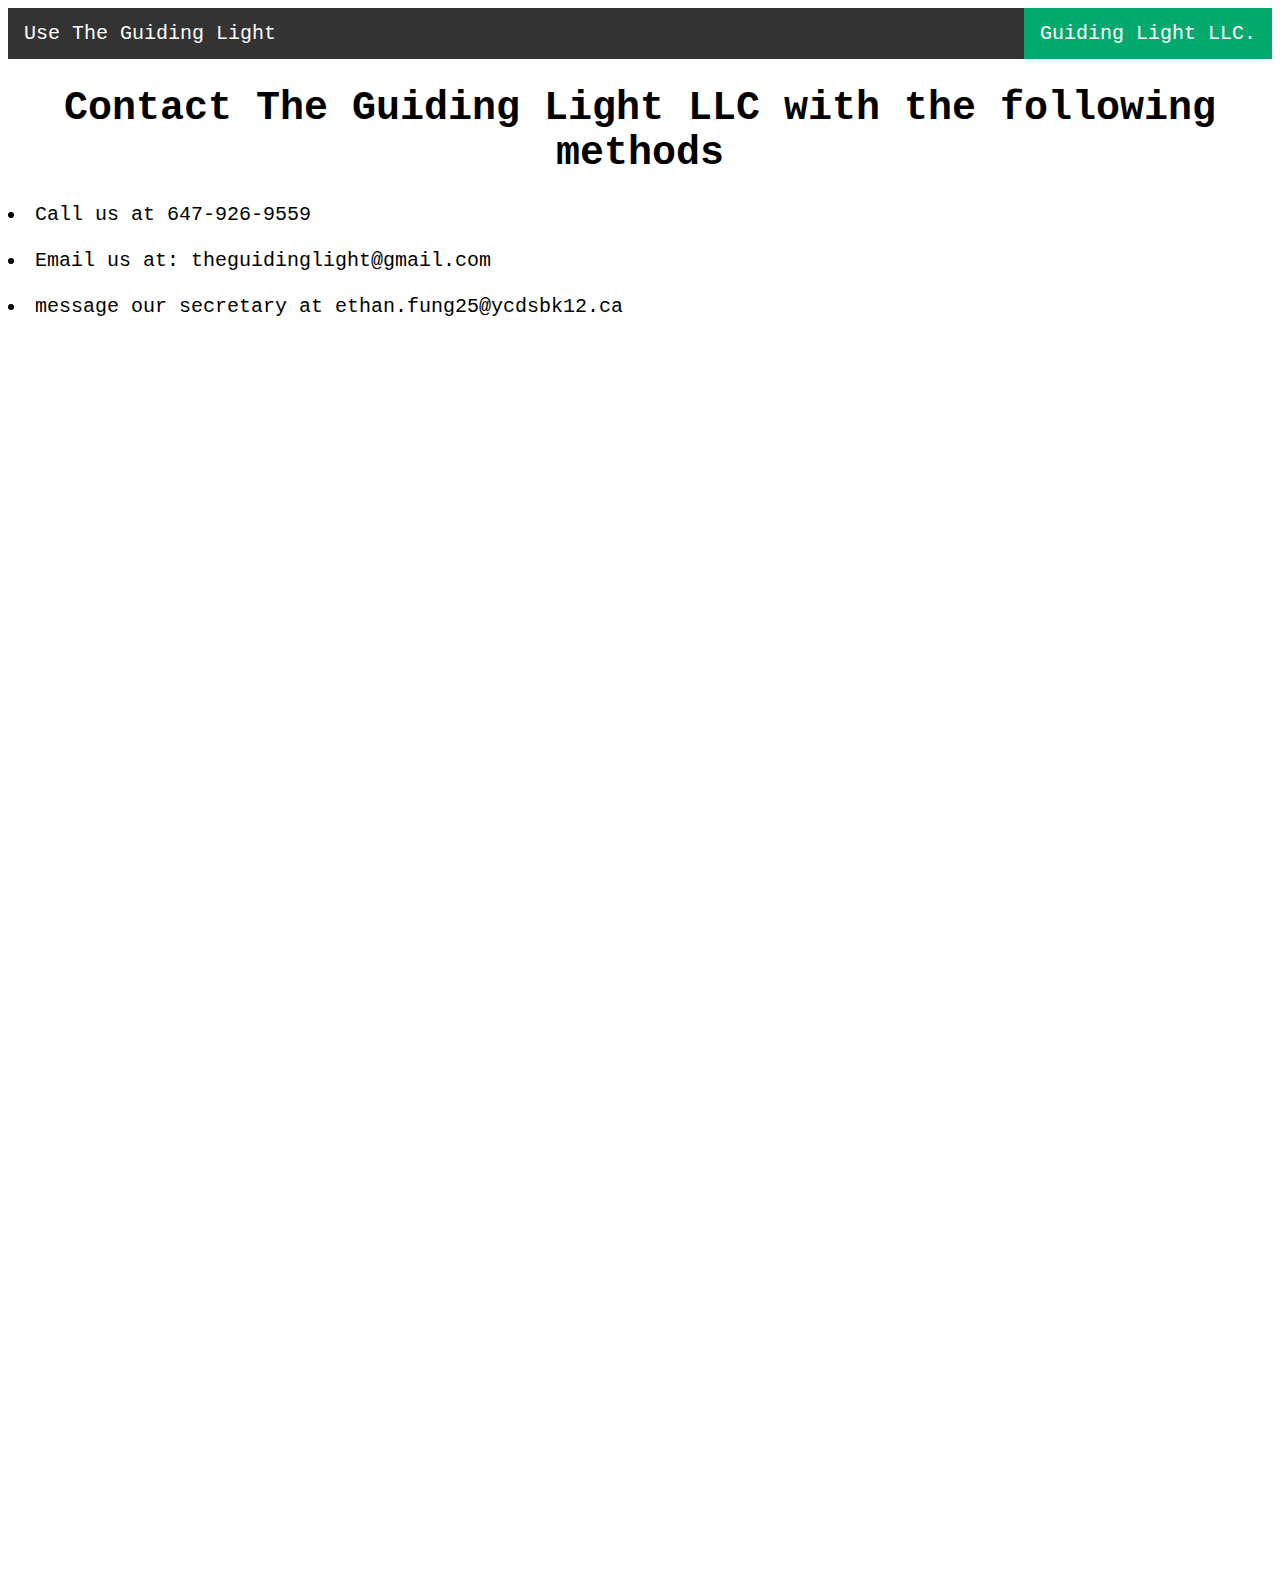
==== contact.html @ 9072c68e "Plenty of changes that will be described in logbook - May 14-16" ====
<head>
  <style>

  </style>
  <link rel="stylesheet" href="style.css">
</head>

<ul>
  <li><a href="index.html">Use The Guiding Light</a></li>
  <li style="float:right"><a class="active" href="https://sites.google.com/ycdsbk12.ca/theguidinglight/home">Guiding Light LLC.</a></li>
</ul>

<body id="contact_text">
  <h1 id="contact_text_heading"> Contact The Guiding Light LLC with the following methods</h1>

  <li> Call us at 647-926-9559 </li>
  <br></br>
  <li>Email us at: theguidinglight@gmail.com</li>
  <br></br>
  <li> message our secretary at ethan.fung25@ycdsbk12.ca </li>


</body>
---- style.css ----
html {
  height: 175%;
  width: 100%;
}

#main {
  padding: 3%;
  width: 50%;
  margin-left: 25%;
  margin-right: 25%;
  margin-top: 2%;
  background-color: #FFFFFF;
  border-radius: 8px;
  box-shadow: 0 2px 5px #777;
  color: black;
  font-weight: bold;
  font-size: 30px;
  font-family: "Lucida Console", "Courier New", monospace;

}

.button-container {
  display: flex;
}

#stop {
  width: 250px;
  height: 250px;
  border-radius: 50%;
  border: 0;
  background-color: #e00000;
  color: white;
  font-weight: bold;
  font-size: 20px;
  text-align: center;
  transform: translate(20%, 0px);
}

#stop:hover {
  width: 250px;
  height: 250px;
  border-radius: 50%;
  box-shadow: 0 2px 5px #777;
  background-color: #ac0202;
  color: white;
  font-weight: bold;
  font-size: 20px;
  cursor: pointer;
  text-align: center;
  transform: translate(20%, 0px);
}

#run {
  width: 250px;
  height: 250px;
  border-radius: 50%;
  border: 0;
  background-color: #00b30c;
  color: white;
  font-weight: bold;
  font-size: 20px;
  text-align: center;
  transform: translate(20%, 0px);
}

#run:hover {
  width: 250px;
  height: 250px;
  border-radius: 50%;
  box-shadow: 0 2px 5px #777;
  background-color: #016f08;
  color: white;
  font-weight: bold;
  font-size: 20px;
  cursor: pointer;
  text-align: center;
  transform: translate(20%, 0px);
}

#progress {
  text-align: center;
  margin-left: 25%;
  color: #123123;
  margin-right: 25%;
  background-color: #c4c4c4;
  width: 50%;
  border-radius: 8px;
}

#progress::-webkit-progress-bar {
  text-align: center;
  color: #123123;
  background-color: #000000;
  border-radius: 8px;
}

#progress::-webkit-progress-value {

  transition: width 0.1s;
  color: #123123;
  background-color: #04AA6D;

  border-radius: 8px;
}

#progress::-moz-progress-bar {
  text-align: center;
  color: #123123;
  background-color: #969fa2;
  width: 50%;
  border-radius: 8px;
}

.texts {
  text-align: center;
  font-size: 20px;
  font-family: "Lucida Console", "Courier New", monospace;
}

.center {
  display: block;
  margin-left: auto;
  margin-right: auto;
  width: 50%;
}

#webcam-container {

  text-align: center;
}

#label-container {
  text-align: center;


}

#info {
  text-align: center;
}

#info_heading {
  color: black;
  font-size: 25px margin-top: 20px;
  font-weight: bold;
  font-family: "Lucida Console", "Courier New", monospace;
}

#info_text {
  color: black;
  font-size: 17px;
  text-align: left;
  font-weight: bold;
  font-family: "Lucida Console", "Courier New", monospace;
  margin-left: 20%;
  margin-right: 20%;
}

#dev-stats-title {
  color: black;
  font-size: 25px;
  text-align: center;
  margin-top: 100px;
  font-weight: bold;
  font-family: "Lucida Console", "Courier New", monospace;
}

#dev-stats {
  color: black;
  font-size: 15px;
  text-align: center;
  font-family: "Lucida Console", "Courier New", monospace;
}

#contact_text {
  color: black;
  font-size: 20px;
  text-align: center;
  font-family: "Lucida Console", "Courier New", monospace;

}


ul {
  list-style-type: none;
  margin: 0;
  padding: 0;
  overflow: hidden;
  background-color: #333;
}

li {
  float: left;
}

li a {
  display: block;
  color: white;
  text-align: center;
  padding: 14px 16px;
  text-decoration: none;
}

li a:hover:not(.active) {
  background-color: #111;
}

.active {
  background-color: #04AA6D;
}

ul {
  list-style-type: none;
  margin: 0;
  padding: 0;
  overflow: hidden;
  background-color: #333;
}

li {
  float: left;
}

li a {
  display: block;
  color: white;
  text-align: center;
  padding: 14px 16px;
  text-decoration: none;
}

li a:hover:not(.active) {
  background-color: #111;
}

.active {
  background-color: #04AA6D;
}

#contact_button {
  width: 20%;
  height: 50px;
  border-radius: 80px;
  transform: translate(200%, 0px);
  background-color: #eaff9e;
  color: black;
  font-weight: bold;
  font-size: 20px;
  text-align: center;
}
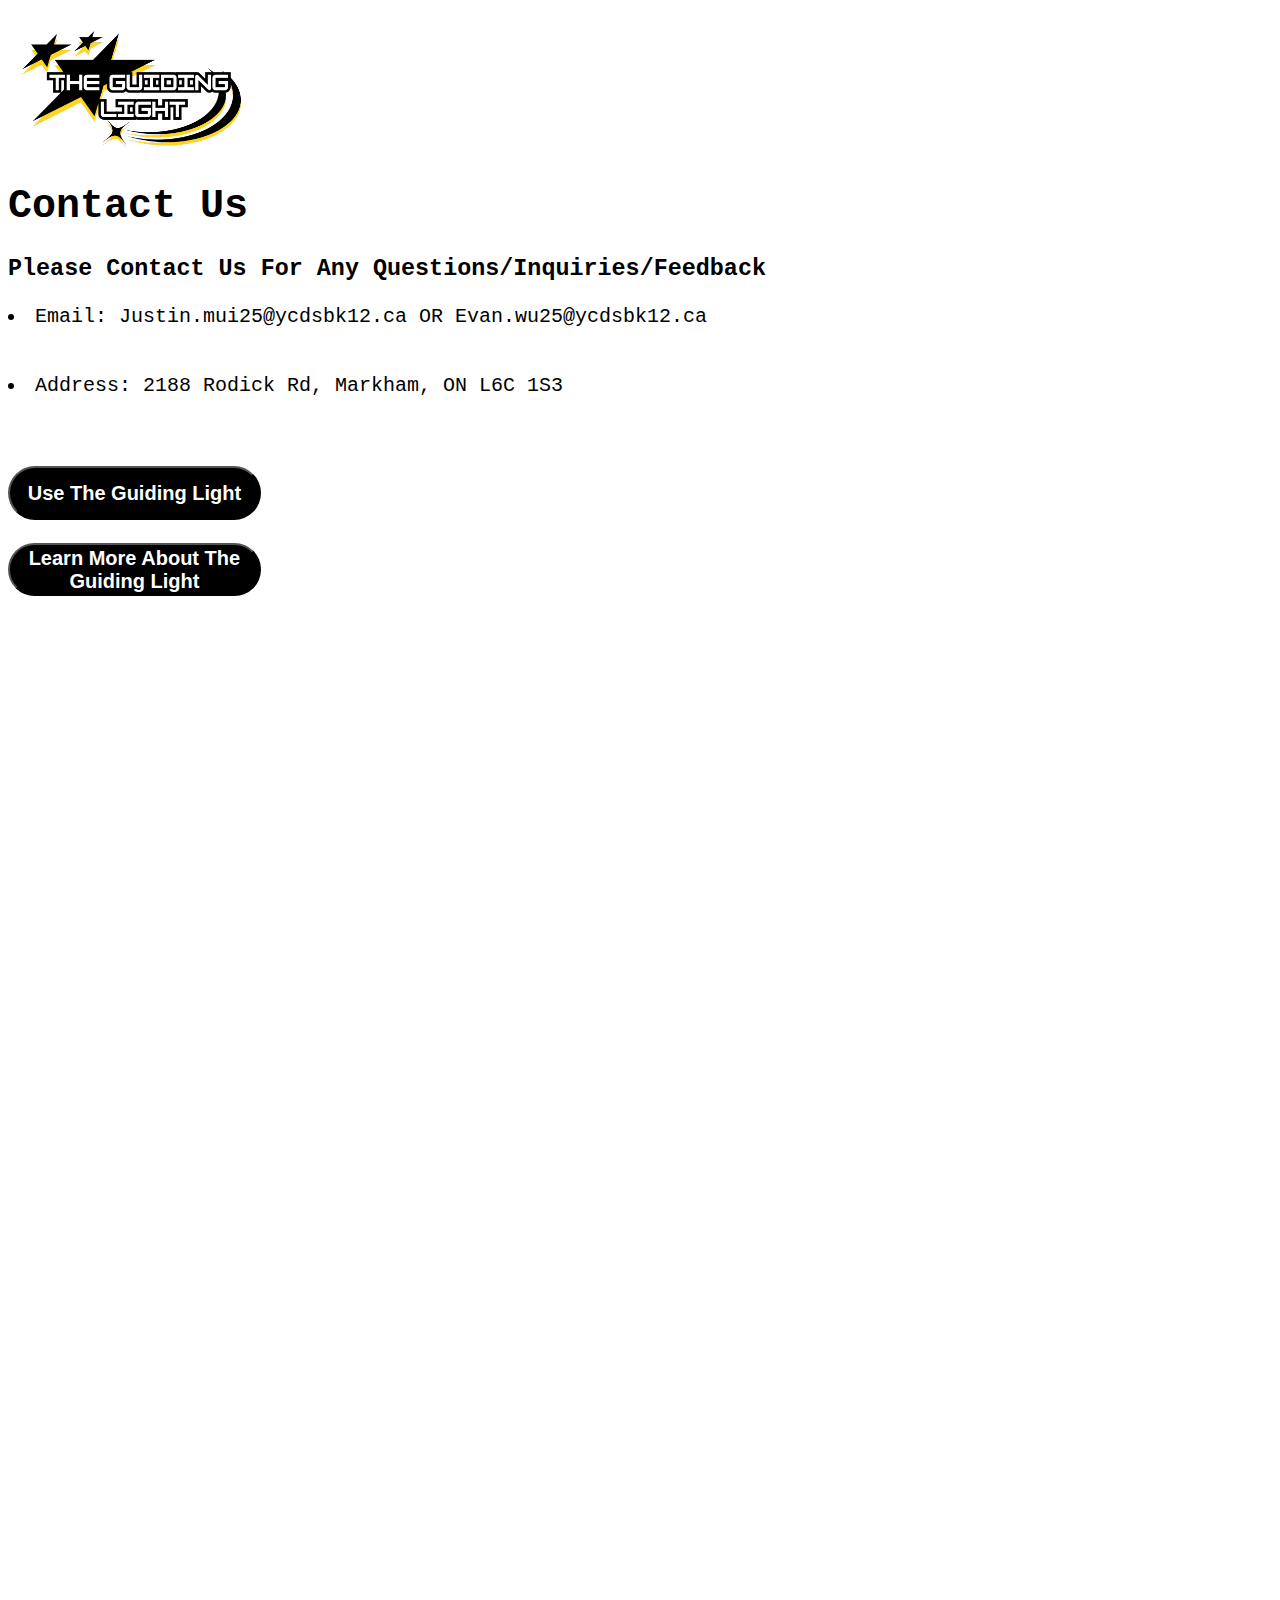
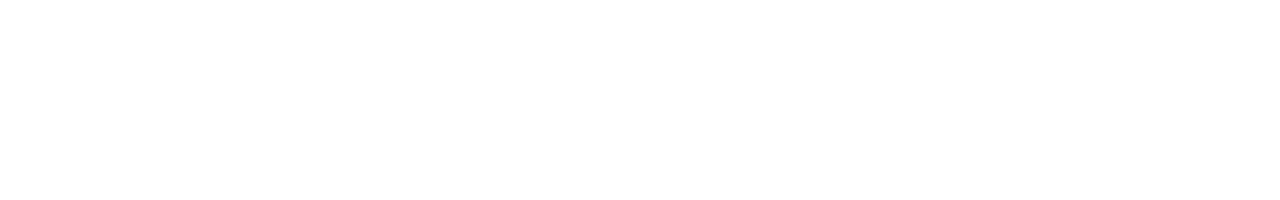
==== commit 611d0d6f: "Bunch of changes made on may 18th" ====
--- a/contact.html
+++ b/contact.html
@@ -1,23 +1,28 @@
 <head>
-  <style>
-
-  </style>
   <link rel="stylesheet" href="style.css">
 </head>
 
-<ul>
-  <li><a href="index.html">Use The Guiding Light</a></li>
-  <li style="float:right"><a class="active" href="https://sites.google.com/ycdsbk12.ca/theguidinglight/home">Guiding Light LLC.</a></li>
-</ul>
+<body>
+  <body style="background-color:#FFFFFF;">
+  <br>
+  <img src="Logo.png" alt="Guiding Light Logo" class="logoContact">
+</body>
 
 <body id="contact_text">
-  <h1 id="contact_text_heading"> Contact The Guiding Light LLC with the following methods</h1>
+  <h1>Contact Us</h1>
+  <h3 id="contact_text_heading">Please Contact Us For Any Questions/Inquiries/Feedback</h3>
 
-  <li> Call us at 647-926-9559 </li>
+  <li>Email: Justin.mui25@ycdsbk12.ca OR Evan.wu25@ycdsbk12.ca</li>
   <br></br>
-  <li>Email us at: theguidinglight@gmail.com</li>
-  <br></br>
-  <li> message our secretary at ethan.fung25@ycdsbk12.ca </li>
+  <li>Address: 2188 Rodick Rd, Markham, ON L6C 1S3</li>
 
-
-</body>+</body>
+<br><br><br>
+<a href="index.html">
+<button id="redirect_buttons" type="button">Use The Guiding Light</button>
+</a>
+  <br>
+  <br>
+<a href="https://sites.google.com/ycdsbk12.ca/theguidinglight/home">
+<button id="redirect_buttons" type="button">Learn More About The Guiding Light</button>
+</a>--- a/style.css
+++ b/style.css
@@ -1,15 +1,17 @@
+/* Setting Height and Width of Page */
 html {
-  height: 175%;
-  width: 100%;
-}
-
+  height: 200%;
+  width: 100%;
+}
+
+/* Box on main page where camera is contained */
 #main {
   padding: 3%;
-  width: 50%;
-  margin-left: 25%;
+  width: 40%;
+  margin-left: 26%;
   margin-right: 25%;
   margin-top: 2%;
-  background-color: #FFFFFF;
+  background-color: #ededed;
   border-radius: 8px;
   box-shadow: 0 2px 5px #777;
   color: black;
@@ -19,27 +21,25 @@
 
 }
 
-.button-container {
-  display: flex;
-}
-
+/* Stop Button */
 #stop {
-  width: 250px;
-  height: 250px;
-  border-radius: 50%;
+  width: 100%;
+  height: 3%;
+  border-radius: 8px;
   border: 0;
   background-color: #e00000;
   color: white;
   font-weight: bold;
   font-size: 20px;
   text-align: center;
-  transform: translate(20%, 0px);
-}
-
+  margin-top: 5%;
+}
+
+/* Darken when hovering over stop */
 #stop:hover {
-  width: 250px;
-  height: 250px;
-  border-radius: 50%;
+  width: 100%;
+  height: 3%;
+  border-radius: 8px;
   box-shadow: 0 2px 5px #777;
   background-color: #ac0202;
   color: white;
@@ -47,26 +47,27 @@
   font-size: 20px;
   cursor: pointer;
   text-align: center;
-  transform: translate(20%, 0px);
-}
-
+  margin-top: 5%;
+}
+
+/* Run Button */
 #run {
-  width: 250px;
-  height: 250px;
-  border-radius: 50%;
+  width: 100%;
+  height: 3%;
+  border-radius: 8px;
   border: 0;
   background-color: #00b30c;
   color: white;
   font-weight: bold;
   font-size: 20px;
   text-align: center;
-  transform: translate(20%, 0px);
-}
-
+}
+
+/* Darken when hovering over run button */
 #run:hover {
-  width: 250px;
-  height: 250px;
-  border-radius: 50%;
+  width: 100%;
+  height: 3%;
+  border-radius: 8px;
   box-shadow: 0 2px 5px #777;
   background-color: #016f08;
   color: white;
@@ -74,97 +75,94 @@
   font-size: 20px;
   cursor: pointer;
   text-align: center;
-  transform: translate(20%, 0px);
-}
-
+}
+
+/* Progress bar in middle when camera is running */
 #progress {
   text-align: center;
   margin-left: 25%;
-  color: #123123;
+  color: #ff0000;
   margin-right: 25%;
   background-color: #c4c4c4;
   width: 50%;
   border-radius: 8px;
 }
 
-#progress::-webkit-progress-bar {
-  text-align: center;
-  color: #123123;
-  background-color: #000000;
-  border-radius: 8px;
-}
-
+/* Makes Progress Bar Move Smoother */
 #progress::-webkit-progress-value {
-
   transition: width 0.1s;
   color: #123123;
   background-color: #04AA6D;
-
-  border-radius: 8px;
-}
-
-#progress::-moz-progress-bar {
-  text-align: center;
-  color: #123123;
-  background-color: #969fa2;
-  width: 50%;
-  border-radius: 8px;
-}
-
+  border-radius: 8px;
+}
+
+/* Text under logo */
 .texts {
   text-align: center;
   font-size: 20px;
   font-family: "Lucida Console", "Courier New", monospace;
 }
 
-.center {
+/* Logo Image */
+.logo {
   display: block;
   margin-left: auto;
   margin-right: auto;
-  width: 50%;
-}
-
+  width: 20%;
+}
+
+/* Smaller logo in contact section */
+.logoContact {
+  display: block;
+  width: 20%;
+}
+
+/* Align Webcam */
 #webcam-container {
 
   text-align: center;
 }
 
+/* Percentage Number That Appears Under Webcam */
 #label-container {
   text-align: center;
-
-
-}
-
+}
+
+/* Aligns info text to the center of the page */
 #info {
   text-align: center;
 }
 
+/* Info Heading */
 #info_heading {
   color: black;
-  font-size: 25px margin-top: 20px;
-  font-weight: bold;
-  font-family: "Lucida Console", "Courier New", monospace;
-}
-
+  font-size: 25px;
+  margin-top: 2%;
+  font-weight: bold;
+  font-family: "Lucida Console", "Courier New", monospace;
+}
+
+/* Information text */
 #info_text {
   color: black;
   font-size: 17px;
   text-align: left;
-  font-weight: bold;
   font-family: "Lucida Console", "Courier New", monospace;
   margin-left: 20%;
   margin-right: 20%;
 }
 
+/* Dev Stats Title */
 #dev-stats-title {
   color: black;
   font-size: 25px;
   text-align: center;
-  margin-top: 100px;
-  font-weight: bold;
-  font-family: "Lucida Console", "Courier New", monospace;
-}
-
+  margin-top: 3%;
+  font-weight: bold;
+  font-family: "Lucida Console", "Courier New", monospace;
+}
+
+/* Dev Stats */
 #dev-stats {
   color: black;
   font-size: 15px;
@@ -172,78 +170,46 @@
   font-family: "Lucida Console", "Courier New", monospace;
 }
 
+/* Shows what is being heard by machine */
+#textarea {
+  text-align: center;
+  font-family: "Lucida Console", "Courier New", monospace;
+}
+
+#speech_timer {
+  text-align: center;
+  font-family: "Lucida Console", "Courier New", monospace;
+}
+
+/* Formatting for text in contact section */
 #contact_text {
   color: black;
   font-size: 20px;
-  text-align: center;
-  font-family: "Lucida Console", "Courier New", monospace;
-
-}
-
-
-ul {
-  list-style-type: none;
-  margin: 0;
-  padding: 0;
-  overflow: hidden;
-  background-color: #333;
-}
-
-li {
-  float: left;
-}
-
-li a {
-  display: block;
-  color: white;
-  text-align: center;
-  padding: 14px 16px;
-  text-decoration: none;
-}
-
-li a:hover:not(.active) {
-  background-color: #111;
-}
-
-.active {
-  background-color: #04AA6D;
-}
-
-ul {
-  list-style-type: none;
-  margin: 0;
-  padding: 0;
-  overflow: hidden;
-  background-color: #333;
-}
-
-li {
-  float: left;
-}
-
-li a {
-  display: block;
-  color: white;
-  text-align: center;
-  padding: 14px 16px;
-  text-decoration: none;
-}
-
-li a:hover:not(.active) {
-  background-color: #111;
-}
-
-.active {
-  background-color: #04AA6D;
-}
-
+  text-align: left;
+  font-family: "Lucida Console", "Courier New", monospace;
+
+}
+
+/* Formatting for contact button */
 #contact_button {
   width: 20%;
-  height: 50px;
+  height: 3%;
   border-radius: 80px;
   transform: translate(200%, 0px);
-  background-color: #eaff9e;
-  color: black;
+  background-color: #000000;
+  color: white;
+  font-weight: bold;
+  font-size: 20px;
+  text-align: center;
+}
+
+/* Formatting for buttons in contact section */
+#redirect_buttons {
+  width: 20%;
+  height: 3%;
+  border-radius: 80px;
+  background-color: #000000;
+  color: white;
   font-weight: bold;
   font-size: 20px;
   text-align: center;
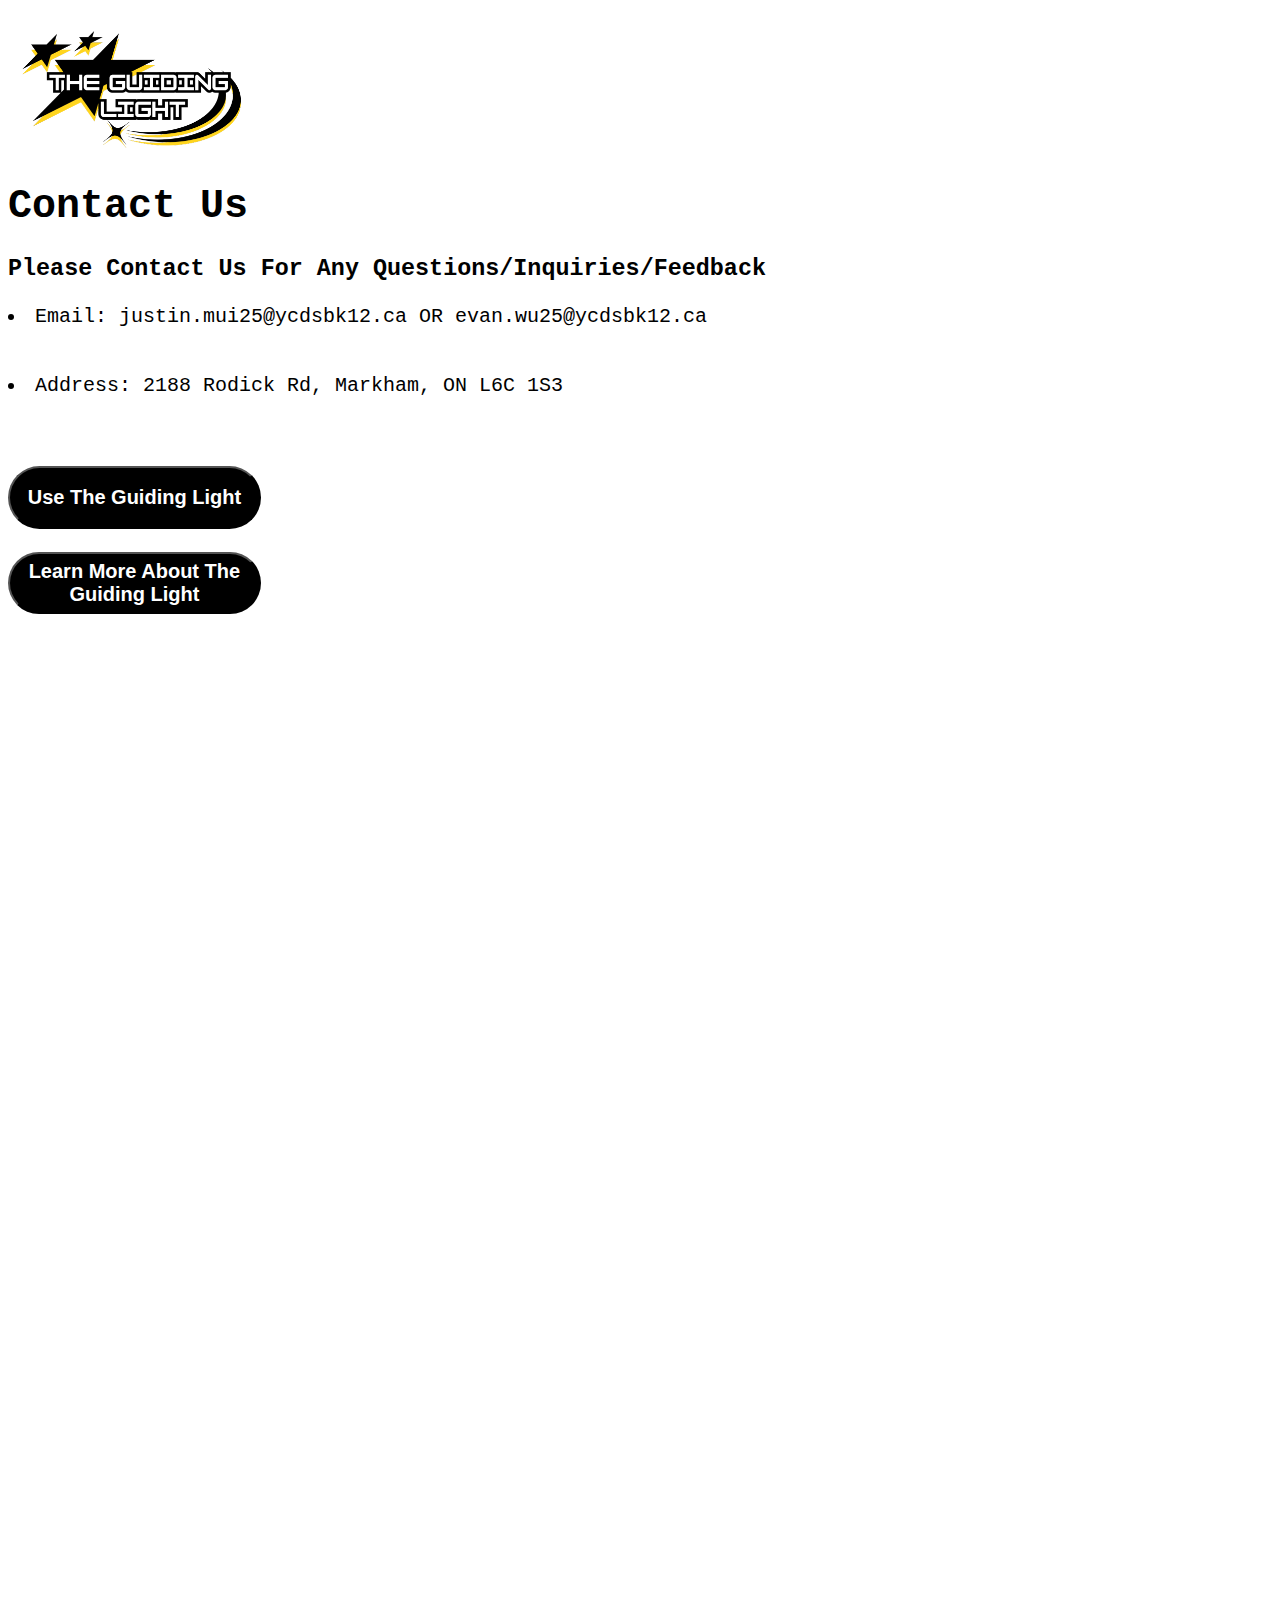
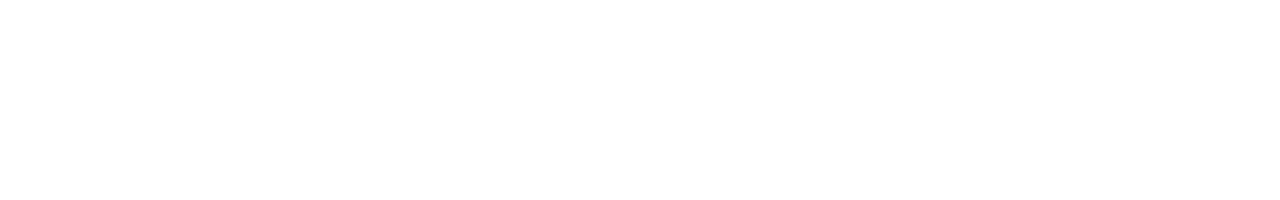
==== commit 06bf76fc: "Fixed speechsynthesis repeating" ====
--- a/contact.html
+++ b/contact.html
@@ -12,7 +12,7 @@
   <h1>Contact Us</h1>
   <h3 id="contact_text_heading">Please Contact Us For Any Questions/Inquiries/Feedback</h3>
 
-  <li>Email: Justin.mui25@ycdsbk12.ca OR Evan.wu25@ycdsbk12.ca</li>
+  <li>Email: justin.mui25@ycdsbk12.ca OR evan.wu25@ycdsbk12.ca</li>
   <br></br>
   <li>Address: 2188 Rodick Rd, Markham, ON L6C 1S3</li>
 
--- a/style.css
+++ b/style.css
@@ -206,7 +206,7 @@
 /* Formatting for buttons in contact section */
 #redirect_buttons {
   width: 20%;
-  height: 3%;
+  height: 3.5%;
   border-radius: 80px;
   background-color: #000000;
   color: white;
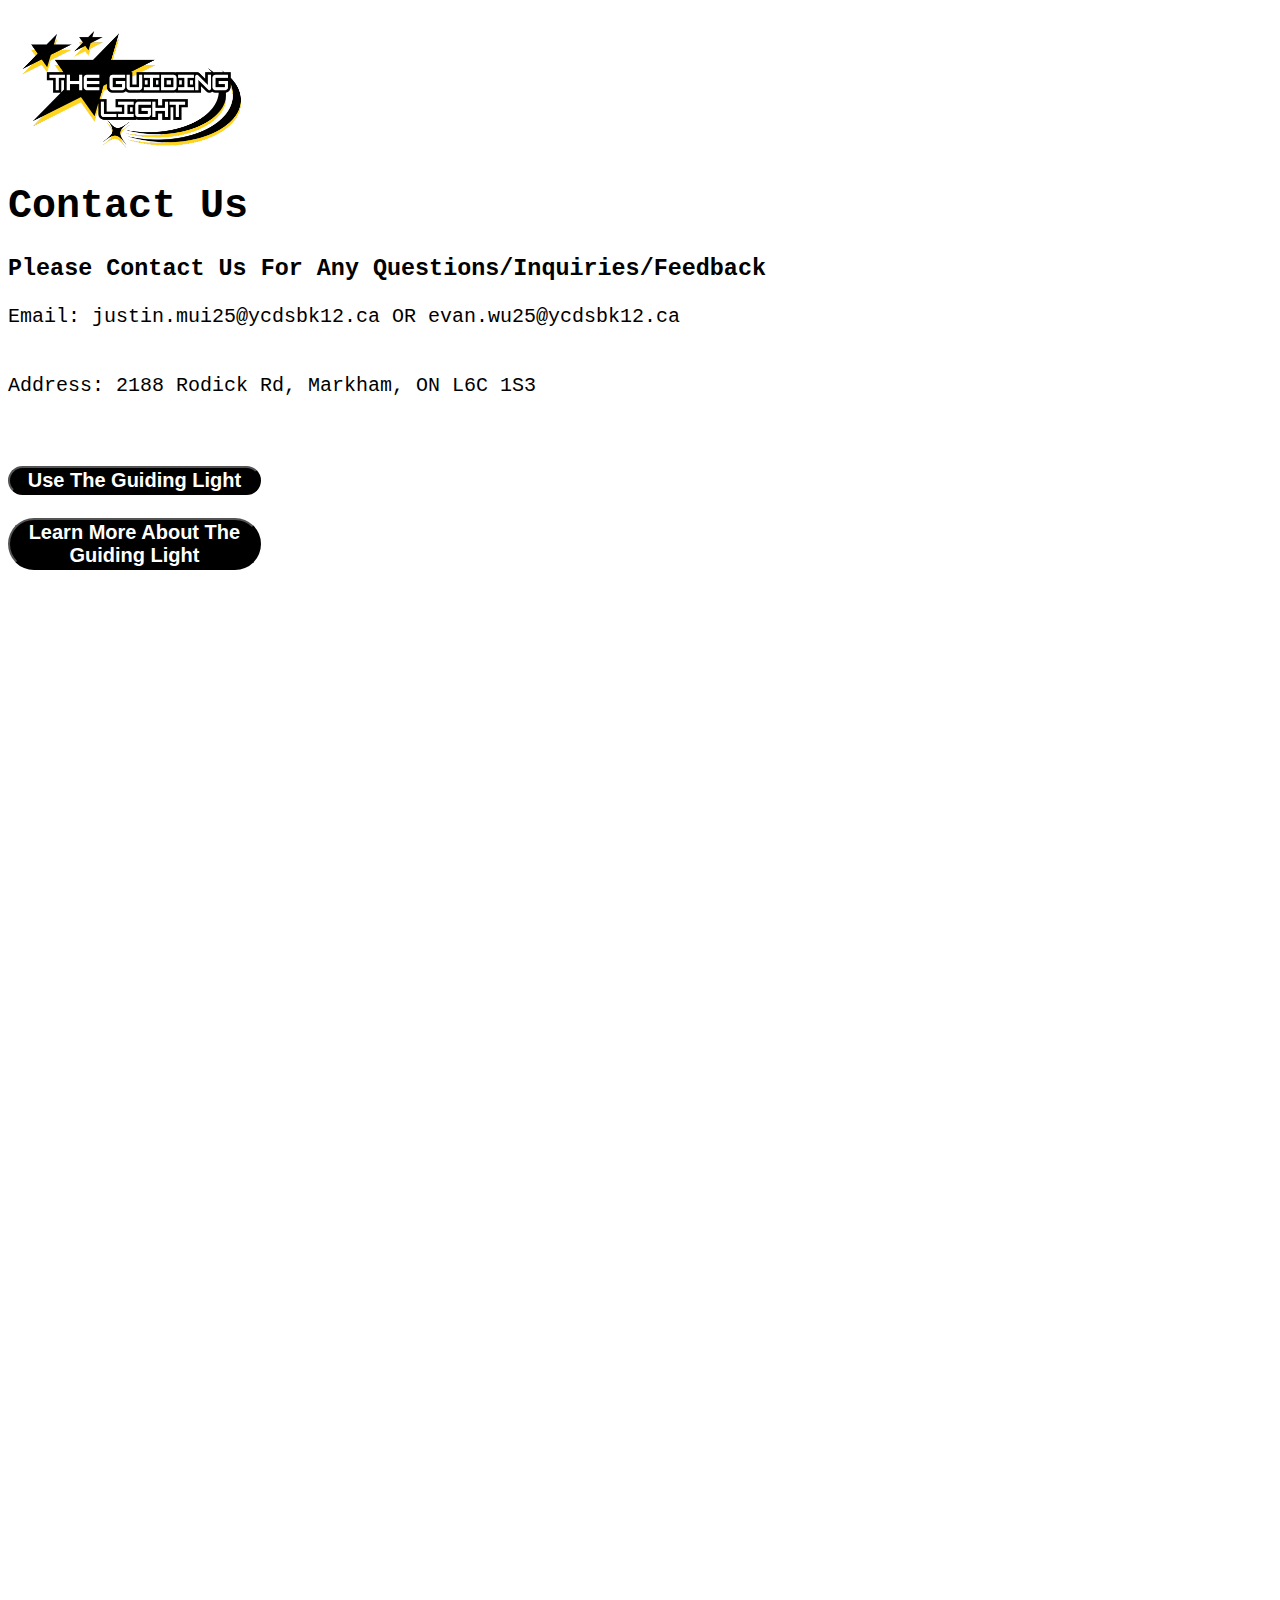
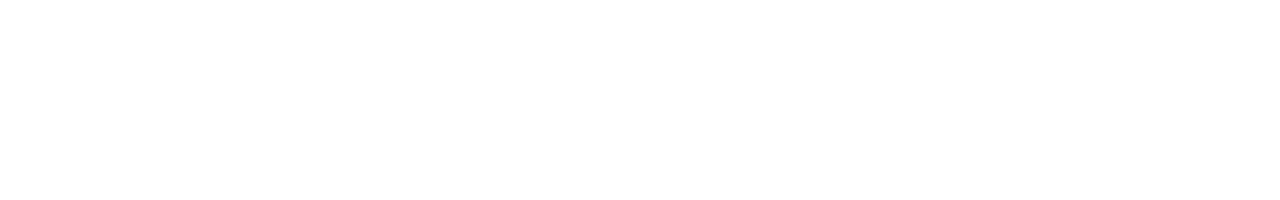
==== commit f45c4a15: "added doctype to the top of each html page" ====
--- a/contact.html
+++ b/contact.html
@@ -1,3 +1,6 @@
+<!DOCTYPE html>
+
+<html>
 <head>
   <link rel="stylesheet" href="style.css">
 </head>
@@ -25,4 +28,5 @@
   <br>
 <a href="https://sites.google.com/ycdsbk12.ca/theguidinglight/home">
 <button id="redirect_buttons" type="button">Learn More About The Guiding Light</button>
-</a>+</a>
+</html>--- a/style.css
+++ b/style.css
@@ -24,7 +24,7 @@
 /* Stop Button */
 #stop {
   width: 100%;
-  height: 3%;
+  height: 6%;
   border-radius: 8px;
   border: 0;
   background-color: #e00000;
@@ -38,7 +38,7 @@
 /* Darken when hovering over stop */
 #stop:hover {
   width: 100%;
-  height: 3%;
+  height: 6%;
   border-radius: 8px;
   box-shadow: 0 2px 5px #777;
   background-color: #ac0202;
@@ -53,7 +53,7 @@
 /* Run Button */
 #run {
   width: 100%;
-  height: 3%;
+  height: 6%;
   border-radius: 8px;
   border: 0;
   background-color: #00b30c;
@@ -66,7 +66,7 @@
 /* Darken when hovering over run button */
 #run:hover {
   width: 100%;
-  height: 3%;
+  height: 6%;
   border-radius: 8px;
   box-shadow: 0 2px 5px #777;
   background-color: #016f08;
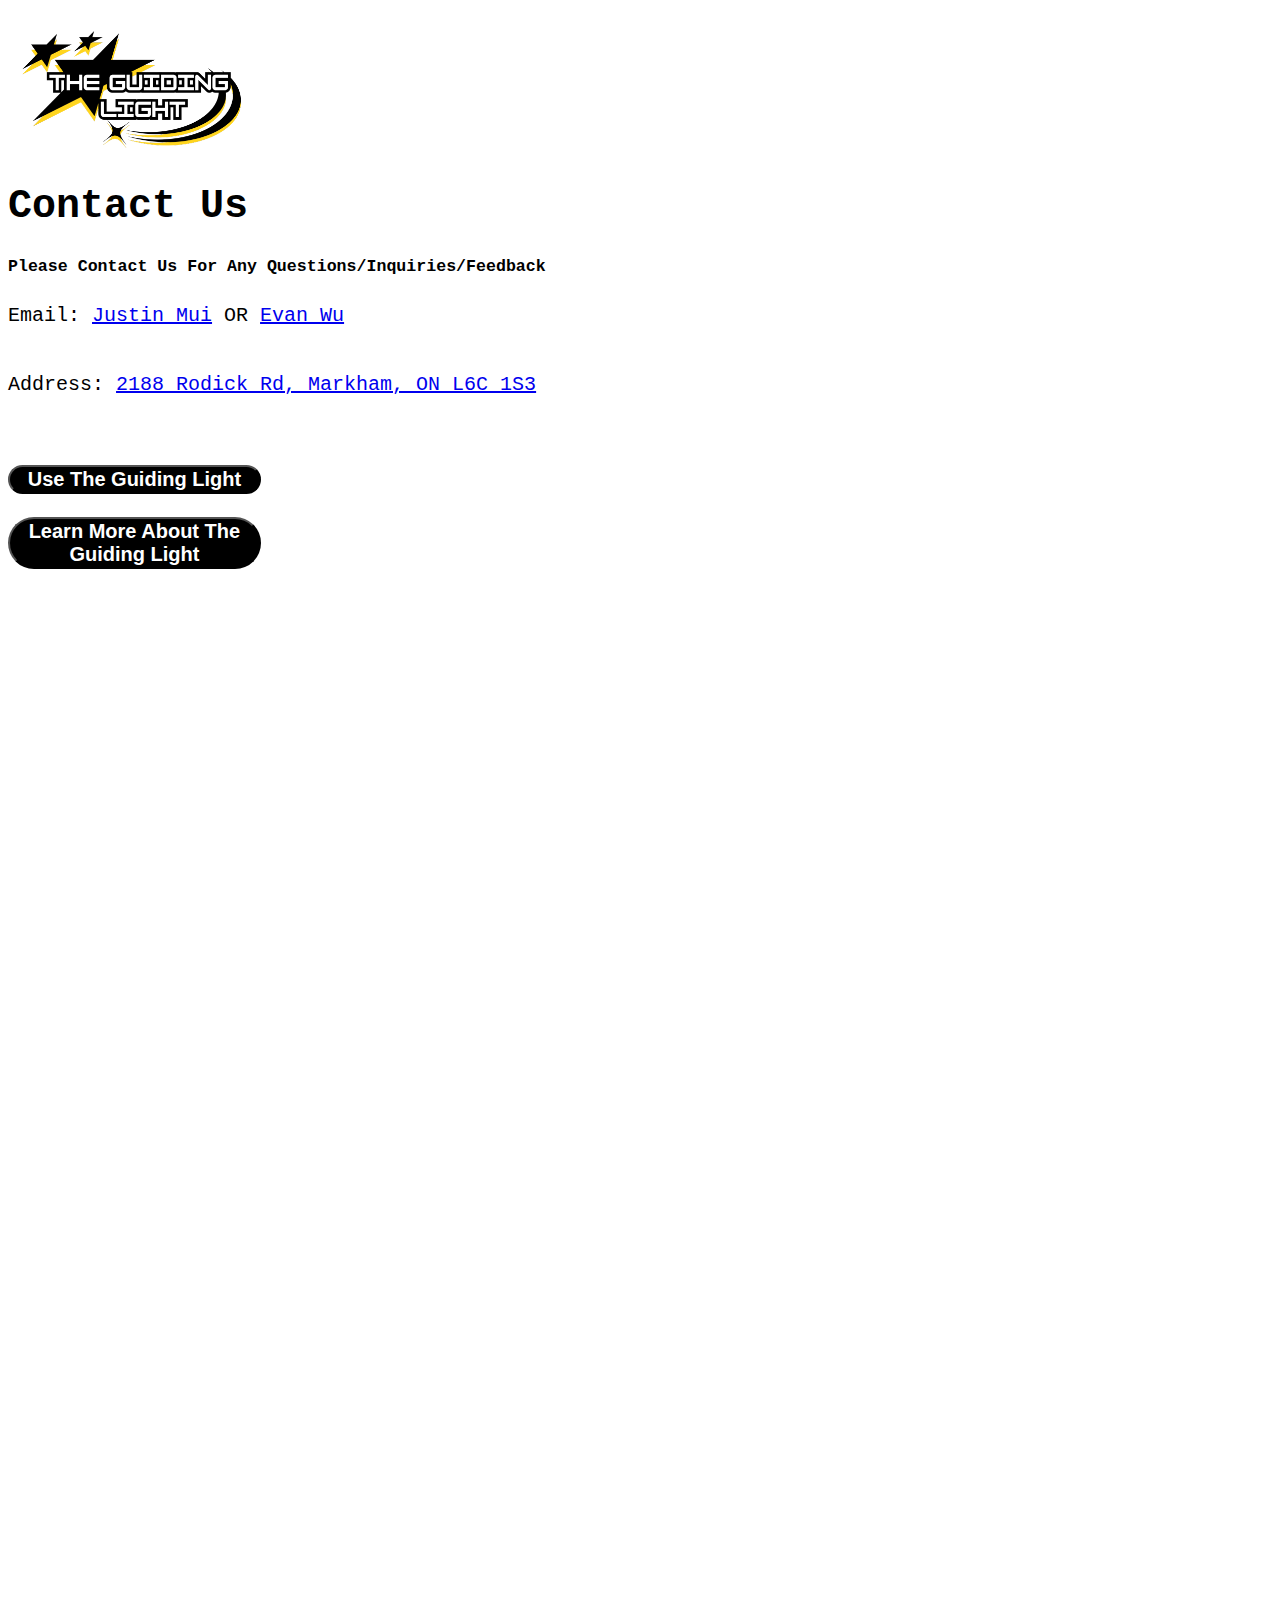
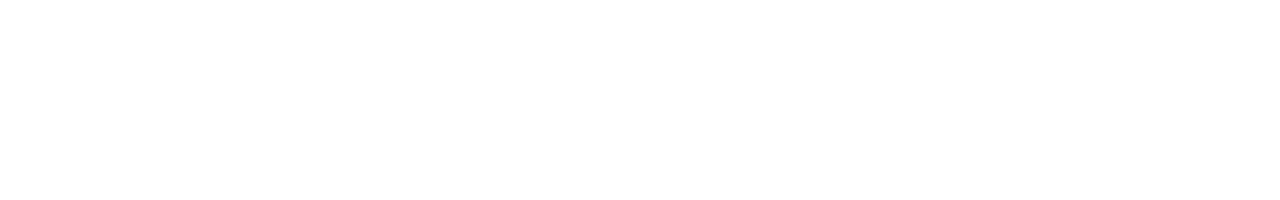
==== commit 3e67af76: "added links to contact section" ====
--- a/contact.html
+++ b/contact.html
@@ -13,11 +13,11 @@
 
 <body id="contact_text">
   <h1>Contact Us</h1>
-  <h3 id="contact_text_heading">Please Contact Us For Any Questions/Inquiries/Feedback</h3>
+  <h5 id="contact_text_heading">Please Contact Us For Any Questions/Inquiries/Feedback</h5>
 
-  <li>Email: justin.mui25@ycdsbk12.ca OR evan.wu25@ycdsbk12.ca</li>
+  <li>Email: <a href="mailto:justin.mui25@ycdsbk12.ca">Justin Mui</a> OR <a href="mailto:evan.wu25@ycdsbk12.ca">Evan Wu</a></li>
   <br></br>
-  <li>Address: 2188 Rodick Rd, Markham, ON L6C 1S3</li>
+  <li>Address: <a href="https://maps.app.goo.gl/UF4wLQME2jfWMUS99">2188 Rodick Rd, Markham, ON L6C 1S3</a></li>
 
 </body>
 <br><br><br>
